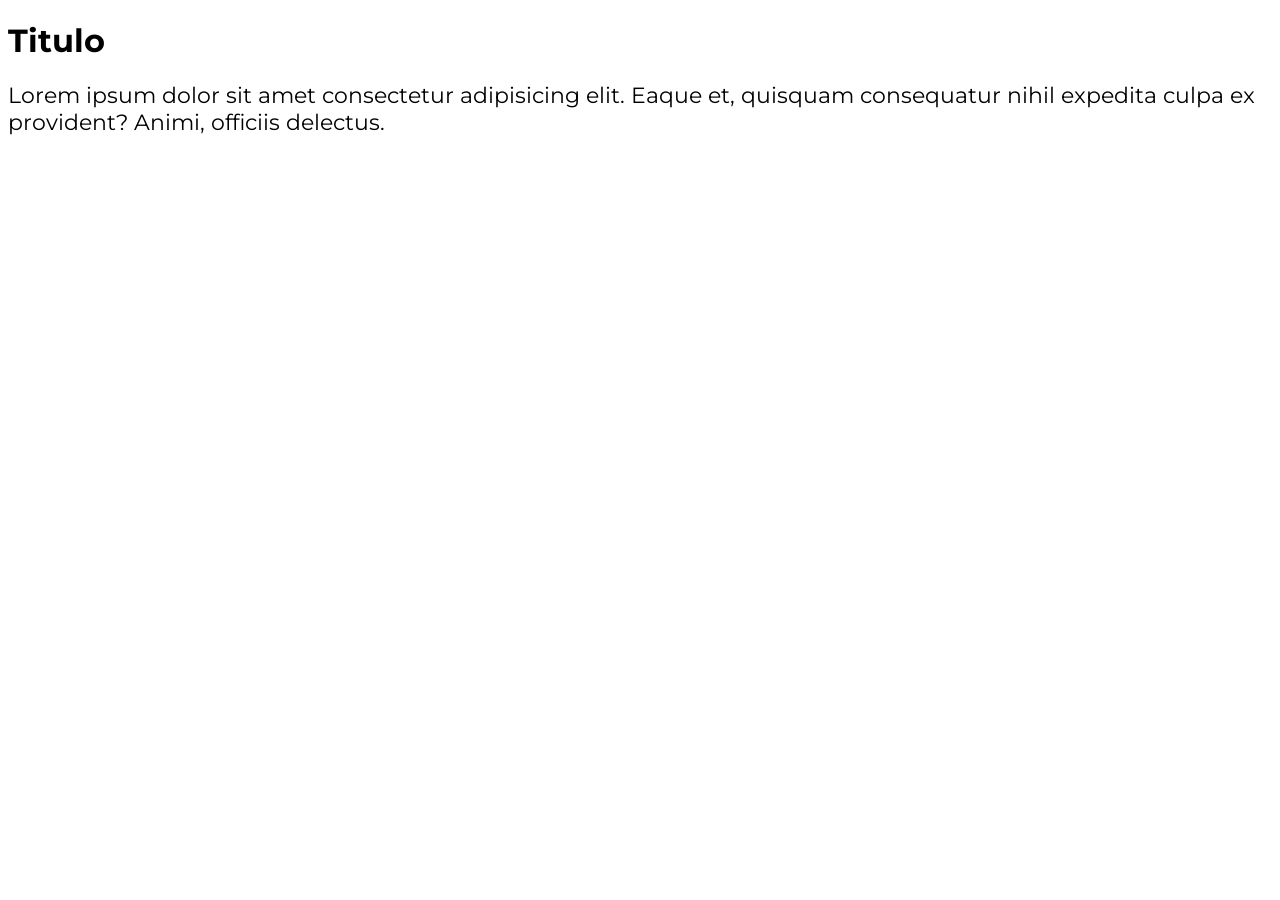
==== 02 Textos en HTML/index.html @ 28f99e27 "Textos -tamaño y familias" ====
<!DOCTYPE html>
<html lang="es">
<head>
    <meta charset="UTF-8">
    <meta name="viewport" content="width=device-width, initial-scale=1.0">
    <title>Textos en HTML</title>
    <link rel="stylesheet" href="./css/styles.css">
</head>
<body>
    
    <h1>Titulo</h1>
    <p>Lorem ipsum dolor sit amet consectetur adipisicing elit. Eaque et, quisquam consequatur nihil expedita culpa ex provident? Animi, officiis delectus.</p>

</body>
</html>
---- 02 Textos en HTML/css/styles.css ----
@import url('https://fonts.googleapis.com/css2?family=Montserrat:ital,wght@0,100..900;1,100..900&display=swap');

/* Si la fuente está en una carpeta dentro del archivo
@font-face {
    font-family: "brushed";
    font-style: normal;
    font-weight: 400;
    src: url('../fonts/montserrat.ttf);
}*/

body{
    /* cambia la fuente de letra, se colocan varias en caso el navegador no pueda leer la primera, pase a la siguiente y así */
    /* font-family: Georgia, 'Times New Roman', Times, serif; */
    font-family: "Montserrat", sans-serif;
}

h1 {
    font-size: 32px;
}

p{
    font-size: 22px;
}
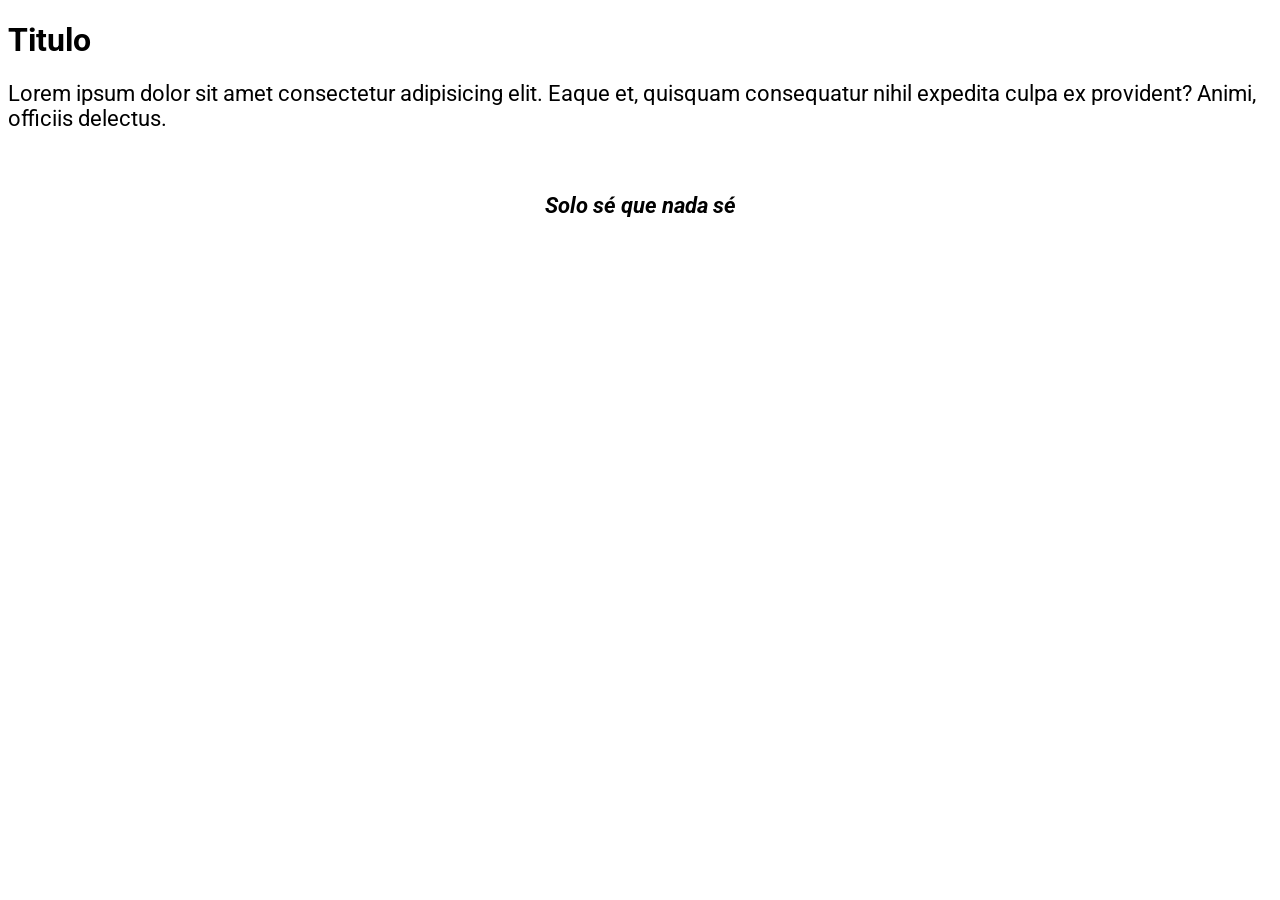
==== commit 1a91a928: "Textos - google fonts" ====
--- a/02 Textos en HTML/index.html
+++ b/02 Textos en HTML/index.html
@@ -10,6 +10,7 @@
     
     <h1>Titulo</h1>
     <p>Lorem ipsum dolor sit amet consectetur adipisicing elit. Eaque et, quisquam consequatur nihil expedita culpa ex provident? Animi, officiis delectus.</p>
+    <p class="cita">Solo sé que nada sé</p>
 
 </body>
 </html>
--- a/02 Textos en HTML/css/styles.css
+++ b/02 Textos en HTML/css/styles.css
@@ -1,5 +1,10 @@
-@import url('https://fonts.googleapis.com/css2?family=Montserrat:ital,wght@0,100..900;1,100..900&display=swap');
 
+
+/* Implementación de fuente externa */
+@import url('https://fonts.googleapis.com/css2?family=Montserrat:ital,wght@0,100..900;1,100..900&family=Roboto:ital,wght@0,100..900;1,100..900&display=swap');
+
+
+/* Implementación de fuente interna */
 /* Si la fuente está en una carpeta dentro del archivo
 @font-face {
     font-family: "brushed";
@@ -11,7 +16,7 @@
 body{
     /* cambia la fuente de letra, se colocan varias en caso el navegador no pueda leer la primera, pase a la siguiente y así */
     /* font-family: Georgia, 'Times New Roman', Times, serif; */
-    font-family: "Montserrat", sans-serif;
+    font-family: 'Roboto', 'sans-serif';
 }
 
 h1 {
@@ -22,3 +27,10 @@
     font-size: 22px;
 }
 
+.cita {
+    font-weight: 700;
+    font-style: italic;
+    text-align: center;
+    padding: 40px;
+}
+
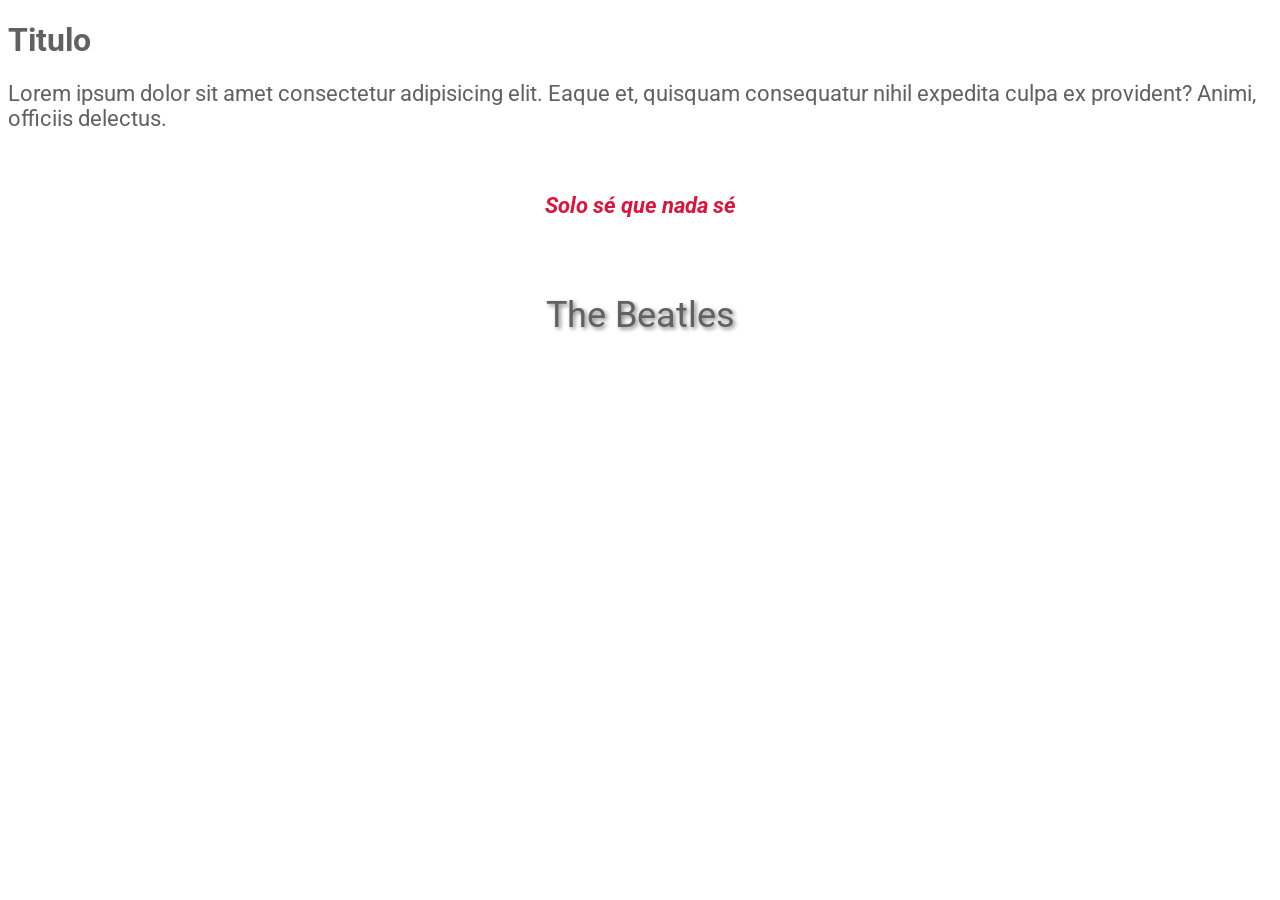
==== commit 5bc2093d: "Textos - colores y sombras css" ====
--- a/02 Textos en HTML/index.html
+++ b/02 Textos en HTML/index.html
@@ -12,5 +12,7 @@
     <p>Lorem ipsum dolor sit amet consectetur adipisicing elit. Eaque et, quisquam consequatur nihil expedita culpa ex provident? Animi, officiis delectus.</p>
     <p class="cita">Solo sé que nada sé</p>
 
+    <p class="sombreado">The Beatles</p>
+
 </body>
 </html>
--- a/02 Textos en HTML/css/styles.css
+++ b/02 Textos en HTML/css/styles.css
@@ -13,10 +13,20 @@
     src: url('../fonts/montserrat.ttf);
 }*/
 
+/* Color de selección */
+*::selection {
+    background-color: skyblue;
+    color: blue;
+}
+
 body{
     /* cambia la fuente de letra, se colocan varias en caso el navegador no pueda leer la primera, pase a la siguiente y así */
     /* font-family: Georgia, 'Times New Roman', Times, serif; */
     font-family: 'Roboto', 'sans-serif';
+
+    /* Colores */
+    /* hexadecimal */
+    color: #616161;
 }
 
 h1 {
@@ -32,5 +42,15 @@
     font-style: italic;
     text-align: center;
     padding: 40px;
+    color: #dc143c;
 }
 
+/* Sombra de texto */
+.sombreado {
+    /* 1 - sombra en sentido X, 2 - sombra en sentido de Y, 3 - BLUR o difuminado, 4 - color */
+    /* EJE X crece de izquierda a derecha */
+    /* EJE Y crece de arriba a abajo */
+    text-shadow: 2px 2px 4px grey;
+    font-size: 36px;
+    text-align: center;
+}
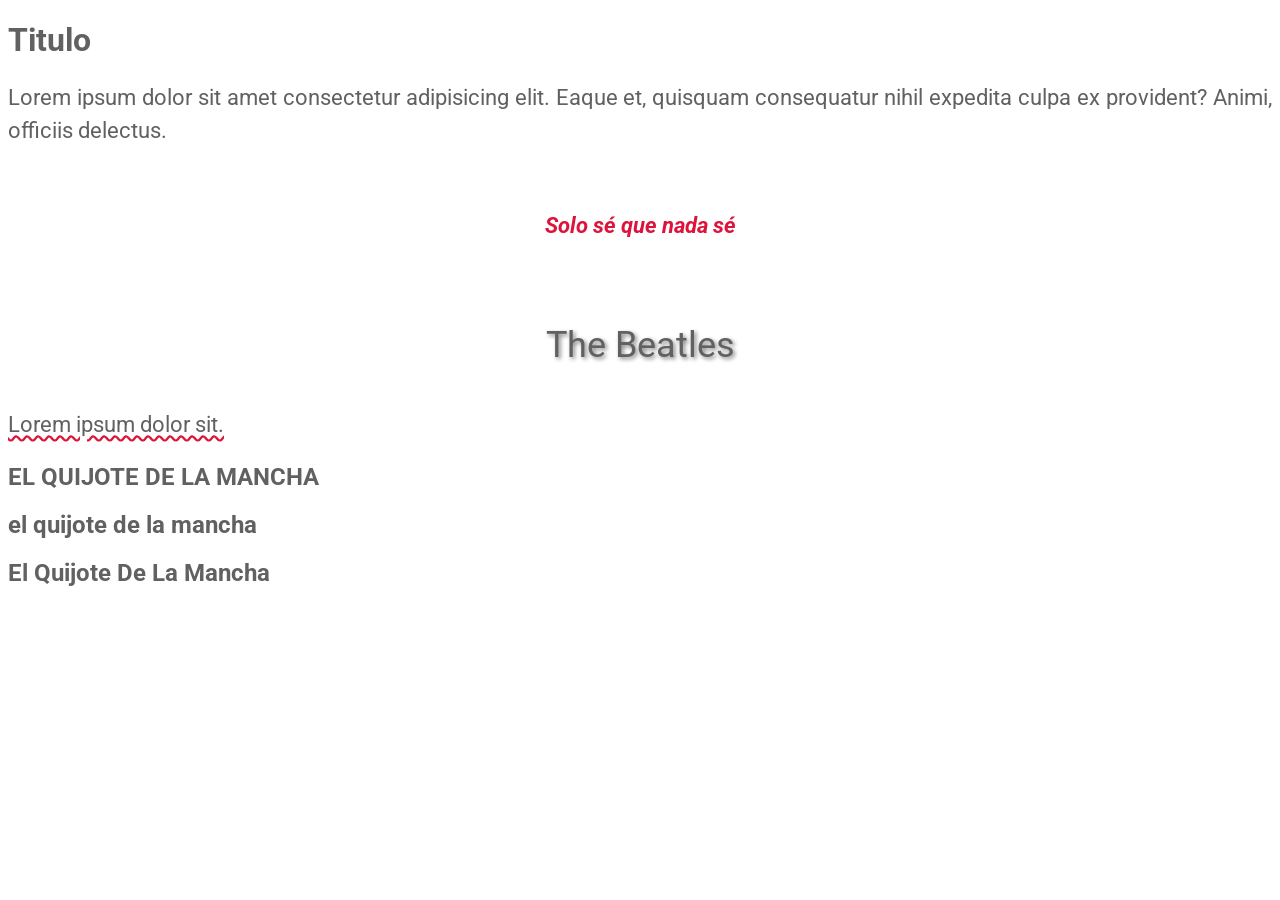
==== commit f52c6a84: "Textos - line-height, text-align, text-decoration, text-transform" ====
--- a/02 Textos en HTML/index.html
+++ b/02 Textos en HTML/index.html
@@ -14,5 +14,10 @@
 
     <p class="sombreado">The Beatles</p>
 
+    <p class="subrayado">Lorem ipsum dolor sit.</p>
+
+    <h2 class="mayusc">El quijote de la mancha</h2>
+    <h2 class="minusc">El quijote de la mancha</h2>
+    <h2 class="capit">El quijote de la mancha</h2>
 </body>
 </html>
--- a/02 Textos en HTML/css/styles.css
+++ b/02 Textos en HTML/css/styles.css
@@ -35,6 +35,10 @@
 
 p{
     font-size: 22px;
+    /* Interlineado */
+    line-height: 1.5;
+    /* Alinear párrafo */
+    text-align: justify; /*left - valor por defecto*/
 }
 
 .cita {
@@ -54,3 +58,30 @@
     font-size: 36px;
     text-align: center;
 }
+
+/* Subrayado de texto */
+.subrayado {
+    /*
+    /*under, over, line-through*/
+    /* text-decoration-line: underline; */
+    /* text-decoration-color: #dc143c; */
+    /* estilo de subrayado, ondeado */
+    /* text-decoration-style: wavy;  */
+    
+    /* Shorthand */
+    text-decoration: underline wavy #dc143c;
+}
+
+/* Propiedades de capitalización */
+.mayusc {
+    text-transform: uppercase;
+}
+
+.minusc {
+    text-transform: lowercase;
+}
+
+.capit {
+    /* primera letra de palabras Mayusculas */
+    text-transform: capitalize;
+}
